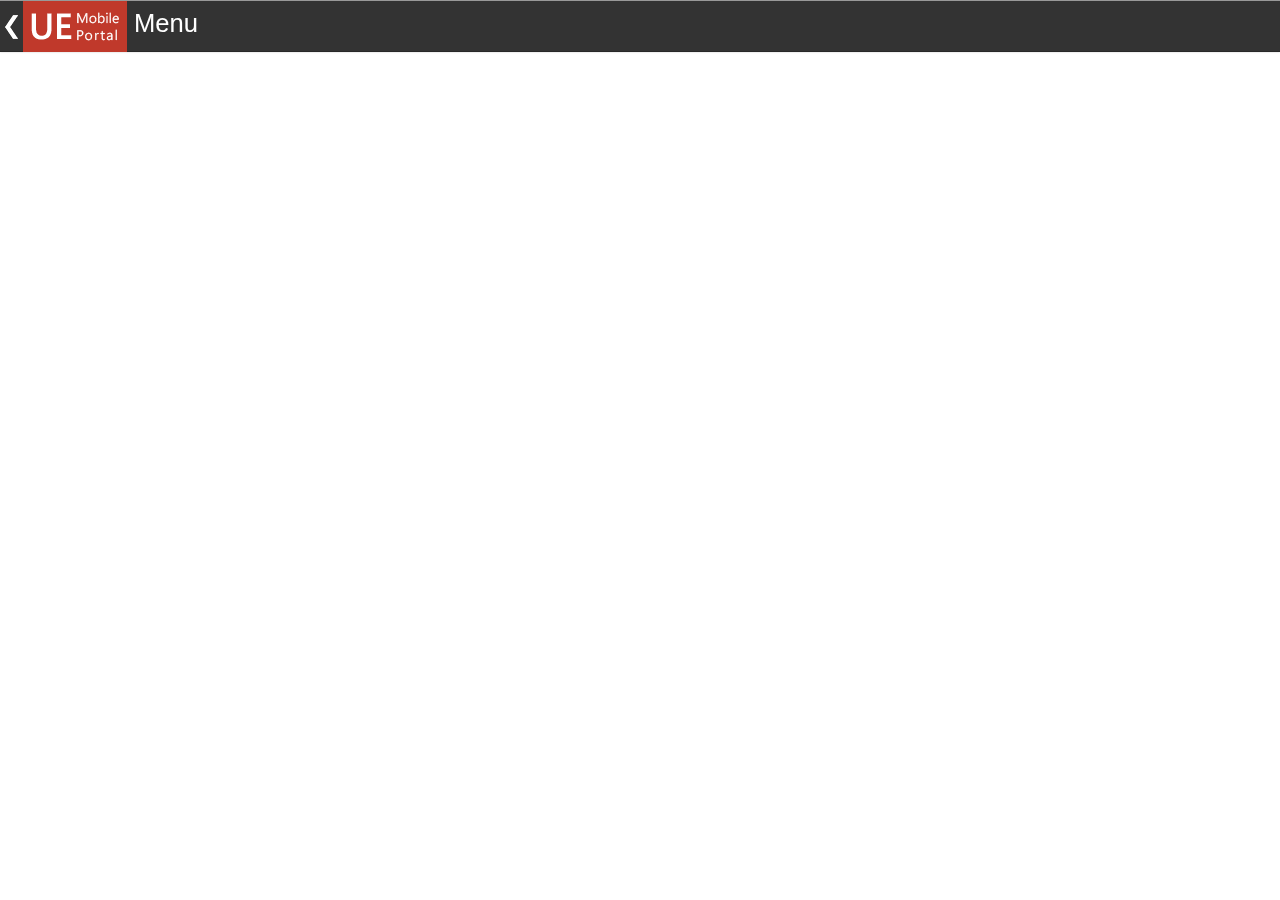
==== public_html/index.html @ 535c7d8c "Initial" ====
<!DOCTYPE html>
<head>
    <meta charset="utf-8">
    <title>UEMP</title>
    <meta name="description" content="UE Mobile Portal">
    <meta name="author" content="UE-CCSS R&D Unit">
    <meta name="viewport" content="width=device-width, initial-scale=1">
    <link rel="stylesheet" href="css/core.css">
    <link rel="stylesheet" href="css/header.css">

</head>
<body>
    <nav class="navbar">
        <div class="nav-btn">
            <a href="index.html">
                <img src="img/icons/chevron-left.png" alt="#">
            </a>
        </div>
        <div class="nav-logo">
            <a href="index.html">
                <img src="img/uemp-logo.png" alt="#">
            </a>
        </div>
        <div class="nav-title">
            <h2>Menu</h2>
        </div>
    </nav>
    <div class="content">
        
    </div>
</body>
</html>
---- public_html/css/core.css ----
/* 
    Created on : Sep 5, 2013, 2:04:34 PM
    Author     : Adrian Enriquez
*/

*{font-family:"Segoe UI",sans-serif;}
body{
    margin:0;
    padding:0;
}
.content{
    padding-top:52px;
    background-color:#f0f0f0;
}
.container{
    margin:auto;
    width:95%;
}
.badge {
    background-color: #c0392b;
    border-radius: 10px;
    color: #ffffff;
    display: inline-block;
    font-size: 12px;
    font-weight: bold;
    line-height: 1;
    margin:0 0 4px 4px;
    min-width: 10px;
    padding: 3px 7px;
    text-align: center;
    vertical-align: middle;
    white-space: nowrap;
}

/***Typography***/
h1,h2,h3,h4,h5,h6{
    margin:0;
}
/*Font-sizes*/
h1{font-size:1.7em;}
h2{font-size:1.6em;}
h3{font-size:1.5em;}
h4{font-size:1em;}
h5{font-size:.8em;}
h6{font-size:.7em;}

h2{font-weight:lighter;}
h3{font-weight: inherit;}

.base{clear:left;}
.bold{font-weight: bold;}

.pull-right{float: right;}
.text-center{text-align: center;}
---- public_html/css/header.css ----
/* 
    Created on : Sep 5, 2013, 2:04:34 PM
    Author     : Adrian Enriquez
*/

.navbar{
    background:#333;
    border-bottom:1px solid rgba(0,0,0,0.2);
    border-top:1px solid rgba(255,255,255,0.5);
    display:block;
    height:50px;
    position: fixed;
    width:100%;
    box-shadow: 0px 0px 2px rgba(0,0,0,0.2);
}
.navbar > div{
    display:block;
    float:left;
}
.nav-btn{
    padding: 14px 5px 5px 5px;
}
.nav-logo{
    background: #c0392b;
    padding-top:2px;
    text-align: center;
    height:49px;
}
.nav-logo:hover{background: #9f2013}
.nav-title{
    color:#fff;
    padding: 7.5px 0px 0px 7px;
}
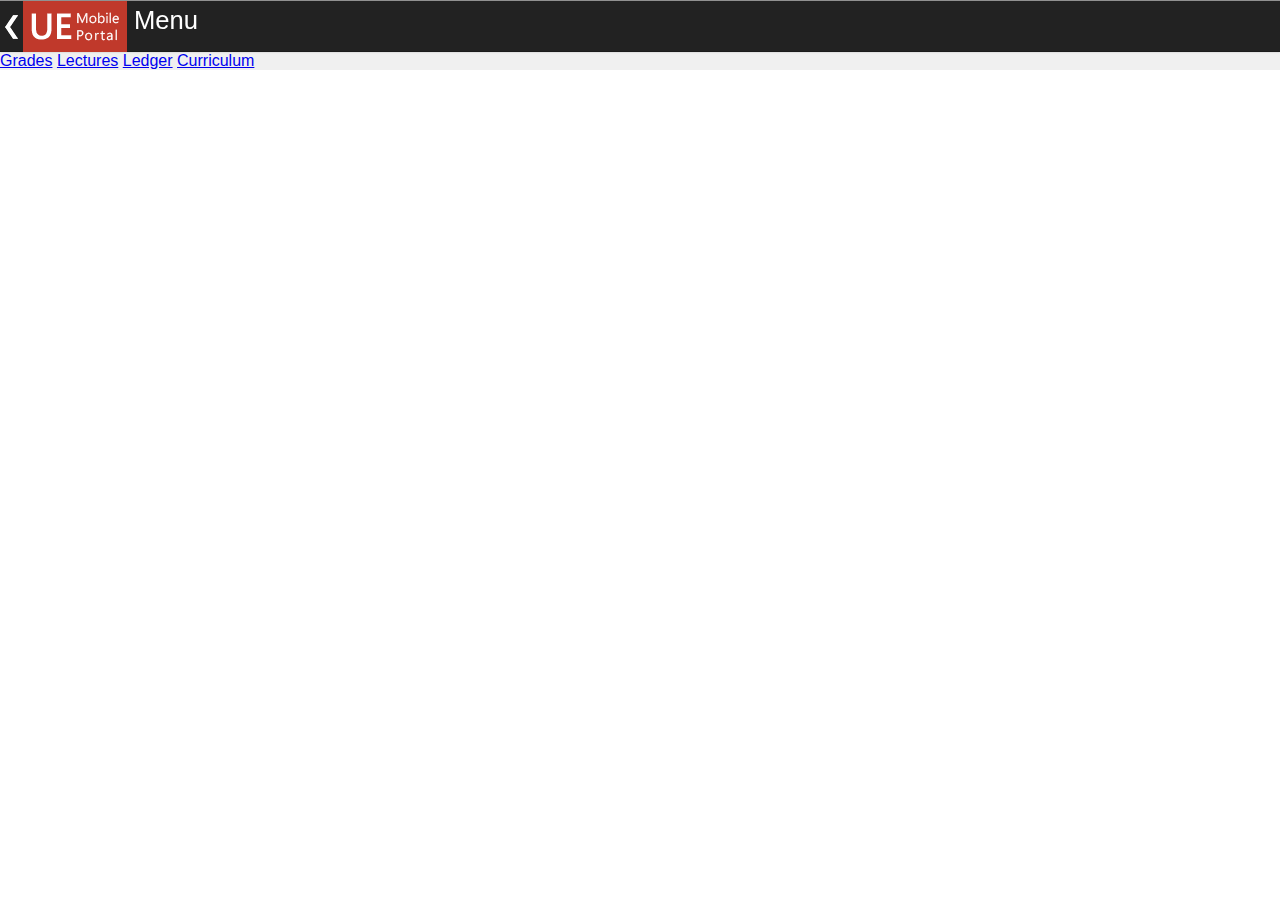
==== commit 5116b29a: "Added Grade and Curriculum" ====
--- a/public_html/index.html
+++ b/public_html/index.html
@@ -26,7 +26,10 @@
         </div>
     </nav>
     <div class="content">
-        
+        <a href="grades.html">Grades</a>
+        <a href="lectures.html">Lectures</a>
+        <a href="ledger.html">Ledger</a>
+        <a href="curriculum.html">Curriculum</a>
     </div>
 </body>
 </html>
--- a/public_html/css/core.css
+++ b/public_html/css/core.css
@@ -31,7 +31,7 @@
     vertical-align: middle;
     white-space: nowrap;
 }
-
+.float-left{float:left;}
 /***Typography***/
 h1,h2,h3,h4,h5,h6{
     margin:0;
--- a/public_html/css/header.css
+++ b/public_html/css/header.css
@@ -4,7 +4,7 @@
 */
 
 .navbar{
-    background:#333;
+    background:#222;
     border-bottom:1px solid rgba(0,0,0,0.2);
     border-top:1px solid rgba(255,255,255,0.5);
     display:block;
@@ -29,5 +29,5 @@
 .nav-logo:hover{background: #9f2013}
 .nav-title{
     color:#fff;
-    padding: 7.5px 0px 0px 7px;
+    padding: 5px 0px 0px 7px;
 }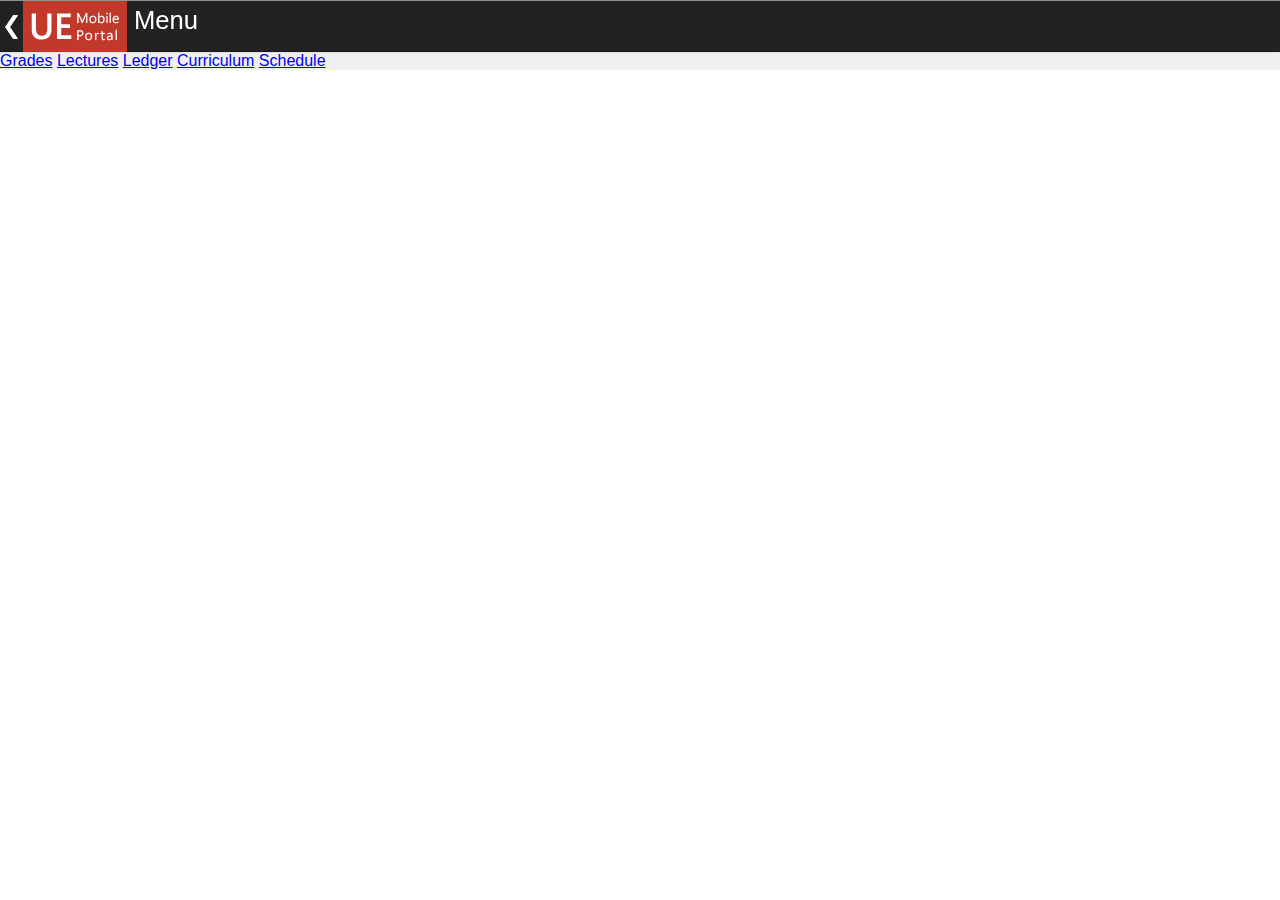
==== commit 3250d46e: "Schedule Added" ====
--- a/public_html/index.html
+++ b/public_html/index.html
@@ -30,6 +30,7 @@
         <a href="lectures.html">Lectures</a>
         <a href="ledger.html">Ledger</a>
         <a href="curriculum.html">Curriculum</a>
+        <a href="schedule.html">Schedule</a>
     </div>
 </body>
 </html>
--- a/public_html/css/core.css
+++ b/public_html/css/core.css
@@ -52,3 +52,8 @@
 
 .pull-right{float: right;}
 .text-center{text-align: center;}
+.description{
+    font-size:.85em;
+    color:#666;
+    font-style: italic;
+}
